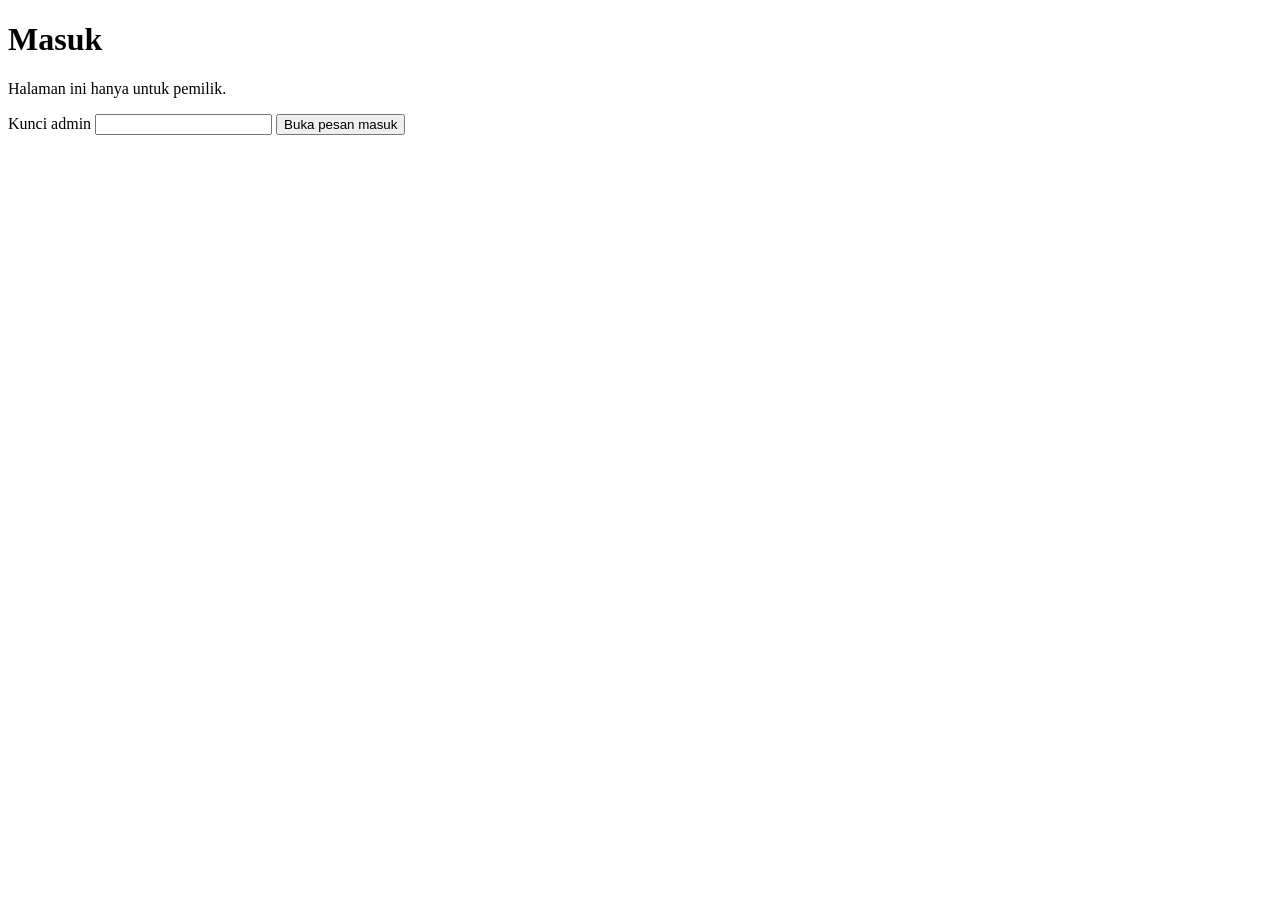
==== admin.html @ b74377b0 "Create admin.html" ====
<!DOCTYPE html>
<html lang="id"><head>
<meta charset="utf-8"><meta name="viewport" content="width=device-width,initial-scale=1">
<meta name="robots" content="noindex,nofollow">
<title>Pesan masuk</title>
<link rel="stylesheet" href="style.css">
</head><body><main>
<div id="login">
  <h1>Masuk</h1>
  <p class="sub">Halaman ini hanya untuk pemilik.</p>
  <label for="key">Kunci admin</label>
  <input id="key" type="password" autocomplete="current-password">
  <button id="masuk">Buka pesan masuk</button>
  <div class="msg" id="err" role="alert"></div>
</div>
<div id="inbox" hidden>
  <div class="bar"><h1>Pesan masuk</h1><button class="ghost" id="keluar">Keluar</button></div>
  <p class="sub" id="total"></p>
  <div id="list"></div>
</div>
</main>
<script src="config.js"></script>
<script>
const $ = id => document.getElementById(id);
const fmt = t => new Date(t).toLocaleString("id-ID", { dateStyle: "medium", timeStyle: "short" });

async function muat() {
  const key = sessionStorage.getItem("key");
  if (!key) return;
  $("err").textContent = "Memuat…";
  try {
    const r = await api({ action: "list", key });
    if (!r.ok) { sessionStorage.removeItem("key"); $("err").textContent = r.error; return; }
    $("login").hidden = true; $("inbox").hidden = false;
    $("total").textContent = r.data.length ? r.data.length + " pesan" : "Belum ada pesan. Bagikan tautan halaman kirim pesan.";
    const list = $("list"); list.textContent = "";
    r.data.forEach(m => {
      const a = document.createElement("a");
      a.className = "item"; a.href = "pesan.html?id=" + encodeURIComponent(m.id);
      const s = document.createElement("small"); s.textContent = m.dari + " · " + fmt(m.waktu);
      const p = document.createElement("p"); p.textContent = m.pesan; // textContent: aman dari XSS
      a.append(s, p); list.append(a);
    });
  } catch { $("err").textContent = "Gagal terhubung ke server."; }
}
$("masuk").onclick = () => { sessionStorage.setItem("key", $("key").value); muat(); };
$("keluar").onclick = () => { sessionStorage.removeItem("key"); location.reload(); };
muat();
</script></body></html>
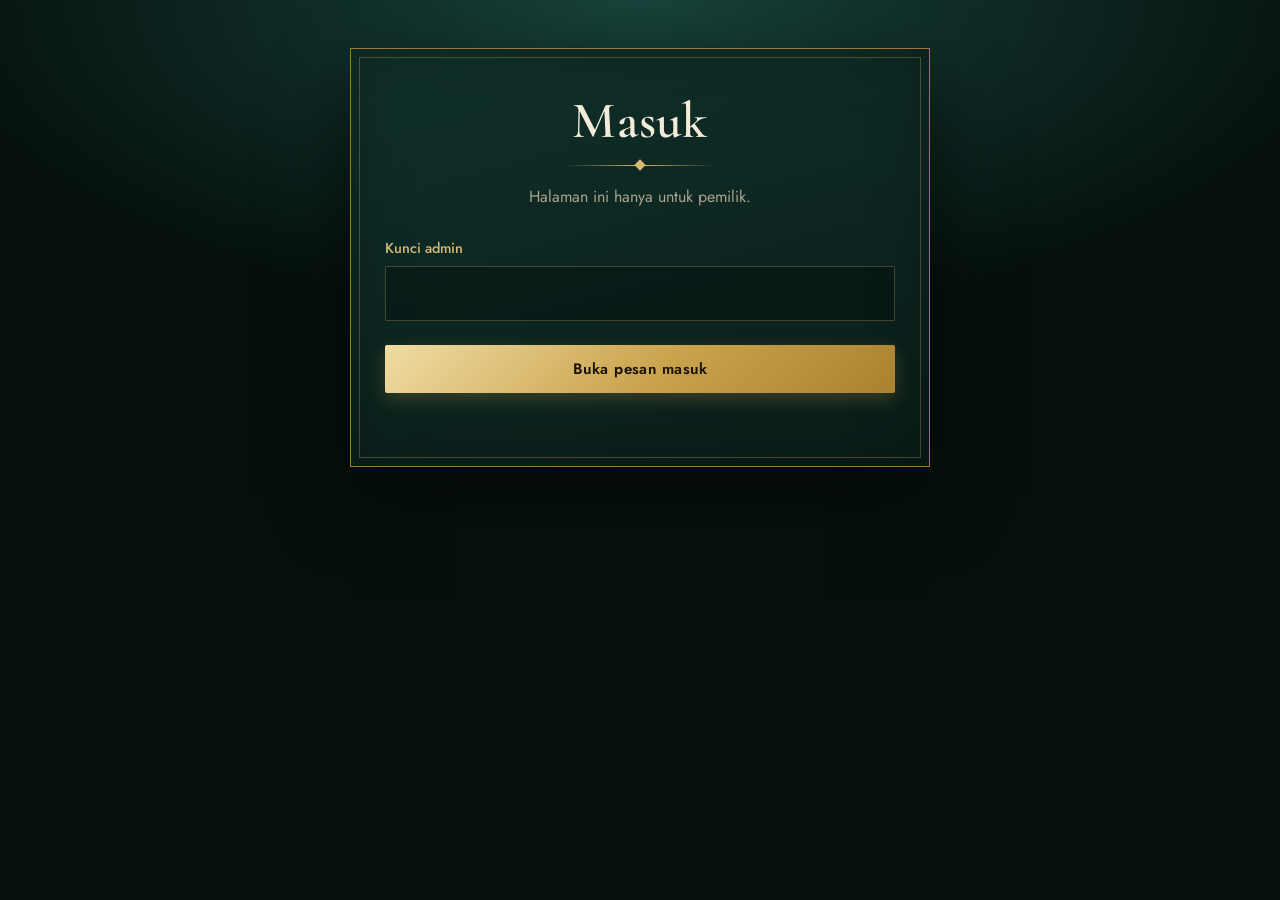
==== commit 48d5e5c2: "Update admin.html" ====
--- a/admin.html
+++ b/admin.html
@@ -3,10 +3,12 @@
 <meta charset="utf-8"><meta name="viewport" content="width=device-width,initial-scale=1">
 <meta name="robots" content="noindex,nofollow">
 <title>Pesan masuk</title>
+<link rel="stylesheet" href="https://fonts.googleapis.com/css2?family=Cinzel:wght@500&family=Cormorant+Garamond:ital,wght@0,500;0,600;1,500&family=Jost:wght@400;500;600&display=swap">
 <link rel="stylesheet" href="style.css">
 </head><body><main>
-<div id="login">
+<div id="login" class="frame">
   <h1>Masuk</h1>
+  <div class="orn" aria-hidden="true"></div>
   <p class="sub">Halaman ini hanya untuk pemilik.</p>
   <label for="key">Kunci admin</label>
   <input id="key" type="password" autocomplete="current-password">
--- a/style.css
+++ b/style.css
@@ -0,0 +1,50 @@
+:root{--ink:#06110e;--emerald:#0e2a23;--gold:#d9b872;--gold-d:#9c7a35;--ivory:#f4ebd9;--muted:#a9a38f;--line:rgba(217,184,114,.28)}
+*{box-sizing:border-box}
+html{color-scheme:dark}
+body{margin:0;min-height:100vh;display:flex;justify-content:center;align-items:flex-start;padding:48px 18px;color:var(--ivory);
+ font:400 16px/1.65 "Jost",system-ui,sans-serif;
+ background:radial-gradient(ellipse 80% 50% at 50% 0%,#17423a 0%,transparent 70%),var(--ink)}
+main{width:100%;max-width:580px}
+h1{font:600 clamp(2.3rem,7vw,3.2rem)/1.1 "Cormorant Garamond",Georgia,serif;margin:0 0 4px;letter-spacing:.005em}
+.sub{color:var(--muted);margin:0 0 26px}
+
+/* bingkai ganda emas, senada dengan gambar unduhan */
+.frame{position:relative;padding:44px 34px 36px;background:linear-gradient(165deg,#10302a,#0a1c18);
+ border:1px solid var(--gold-d);box-shadow:0 30px 70px rgba(0,0,0,.55),inset 0 0 60px rgba(0,0,0,.25);animation:rise .7s ease-out both}
+.frame::before{content:"";position:absolute;inset:8px;border:1px solid var(--line);pointer-events:none}
+.frame h1,.frame .sub{text-align:center}
+.orn{position:relative;height:1px;width:150px;margin:16px auto 18px;background:linear-gradient(90deg,transparent,var(--gold),transparent)}
+.orn::after{content:"";position:absolute;left:50%;top:-4px;width:8px;height:8px;background:var(--gold);transform:translateX(-50%) rotate(45deg)}
+@keyframes rise{from{opacity:0;transform:translateY(12px)}to{opacity:1;transform:none}}
+@media (prefers-reduced-motion:reduce){.frame{animation:none}}
+
+label{display:block;font-size:.9rem;font-weight:500;color:var(--gold);margin:18px 0 6px}
+input,textarea{width:100%;padding:13px 15px;font:inherit;color:var(--ivory);background:rgba(0,0,0,.28);border:1px solid var(--line);border-radius:2px;transition:border-color .2s,box-shadow .2s}
+input::placeholder,textarea::placeholder{color:#6f6c5e}
+textarea{min-height:160px;resize:vertical;font:500 1.2rem/1.55 "Cormorant Garamond",Georgia,serif}
+input:focus,textarea:focus{outline:none;border-color:var(--gold);box-shadow:0 0 0 3px rgba(217,184,114,.15)}
+button:focus-visible,a:focus-visible{outline:2px solid var(--gold);outline-offset:3px}
+.count{float:right;font-weight:400;color:var(--muted)}
+
+button,.btn{display:inline-block;padding:13px 26px;font:600 .95rem "Jost",sans-serif;letter-spacing:.03em;color:#1b1307;text-decoration:none;cursor:pointer;
+ background:linear-gradient(135deg,#f0dca4,#c9a24b 55%,#a9822f);border:0;border-radius:2px;box-shadow:0 6px 18px rgba(201,162,75,.25);transition:filter .2s,transform .2s}
+button:hover,.btn:hover{filter:brightness(1.08);transform:translateY(-1px)}
+button.ghost,.btn.ghost{color:var(--gold);background:none;border:1px solid var(--gold-d);box-shadow:none}
+.frame button{width:100%;margin-top:24px}
+button:disabled{opacity:.5;cursor:wait;transform:none}
+.msg{margin-top:14px;min-height:1.5em;text-align:center;color:var(--gold);font-size:.95rem}
+.hp{position:absolute;left:-9999px}
+
+/* dasbor */
+.bar{display:flex;justify-content:space-between;align-items:center;gap:10px;flex-wrap:wrap;margin-bottom:6px}
+.bar h1{font-size:2.2rem;margin:0}
+.bar button,.bar .btn{padding:9px 18px;margin:0}
+.item{display:block;position:relative;padding:18px 22px;margin-bottom:12px;color:inherit;text-decoration:none;background:linear-gradient(165deg,#10302a,#0a1c18);border:1px solid var(--line);transition:border-color .2s,transform .2s}
+.item::before{content:"";position:absolute;left:0;top:0;bottom:0;width:3px;background:linear-gradient(var(--gold),var(--gold-d))}
+.item:hover{border-color:var(--gold);transform:translateX(3px)}
+.item small{display:block;color:var(--gold);font-size:.82rem;font-weight:500}
+.item p{margin:6px 0 0;font:500 1.25rem/1.45 "Cormorant Garamond",Georgia,serif;overflow:hidden;display:-webkit-box;-webkit-line-clamp:2;-webkit-box-orient:vertical}
+
+/* halaman pesan */
+canvas{display:block;width:100%;height:auto;margin-top:18px;border:1px solid var(--gold-d);box-shadow:0 30px 70px rgba(0,0,0,.6)}
+.acts{display:flex;gap:10px}
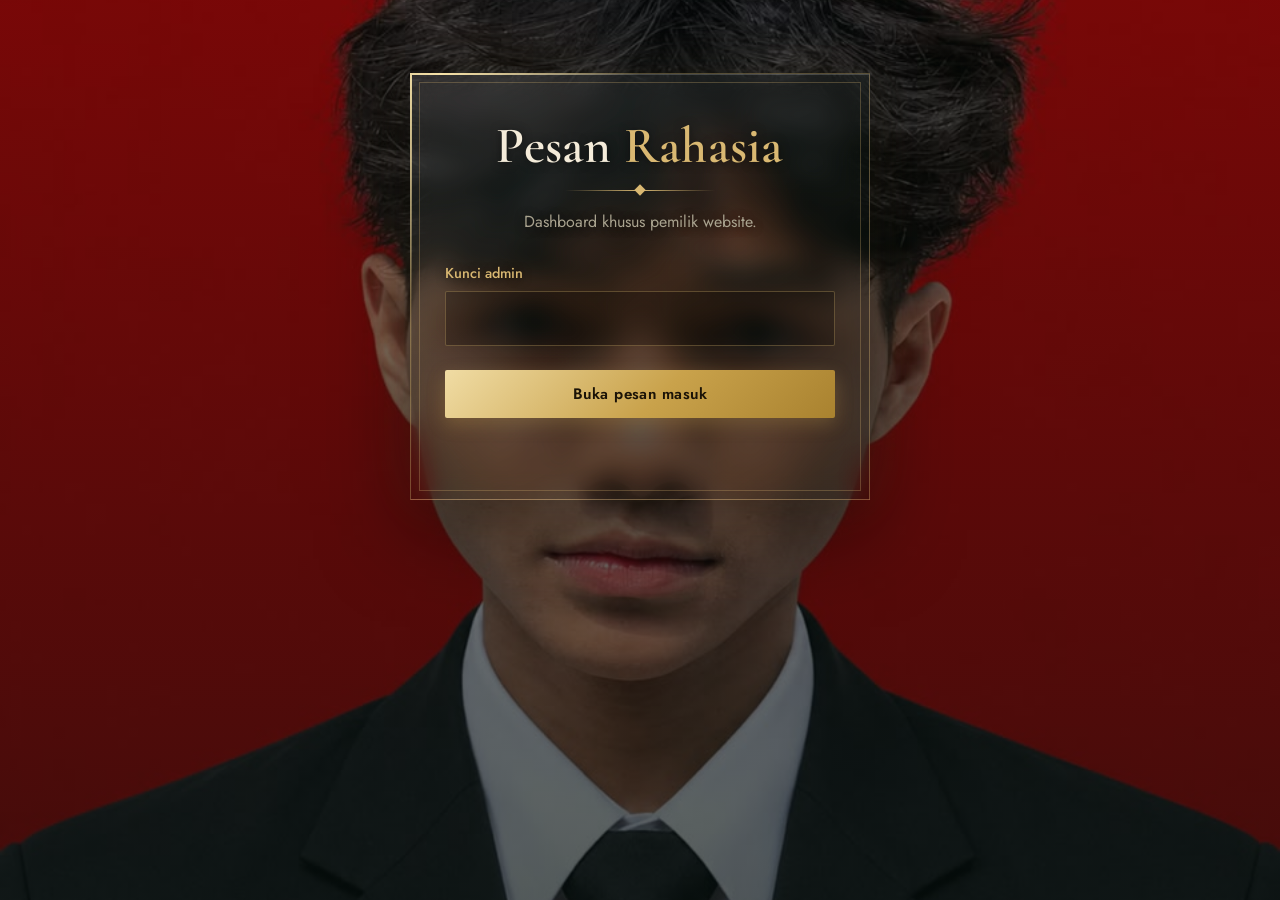
==== commit 13322f33: "Update admin.html" ====
--- a/admin.html
+++ b/admin.html
@@ -1,51 +1,685 @@
+
 <!DOCTYPE html>
-<html lang="id"><head>
-<meta charset="utf-8"><meta name="viewport" content="width=device-width,initial-scale=1">
-<meta name="robots" content="noindex,nofollow">
-<title>Pesan masuk</title>
-<link rel="stylesheet" href="https://fonts.googleapis.com/css2?family=Cinzel:wght@500&family=Cormorant+Garamond:ital,wght@0,500;0,600;1,500&family=Jost:wght@400;500;600&display=swap">
-<link rel="stylesheet" href="style.css">
-</head><body><main>
-<div id="login" class="frame">
-  <h1>Masuk</h1>
-  <div class="orn" aria-hidden="true"></div>
-  <p class="sub">Halaman ini hanya untuk pemilik.</p>
-  <label for="key">Kunci admin</label>
-  <input id="key" type="password" autocomplete="current-password">
-  <button id="masuk">Buka pesan masuk</button>
-  <div class="msg" id="err" role="alert"></div>
-</div>
-<div id="inbox" hidden>
-  <div class="bar"><h1>Pesan masuk</h1><button class="ghost" id="keluar">Keluar</button></div>
-  <p class="sub" id="total"></p>
-  <div id="list"></div>
-</div>
+<html lang="id">
+<head>
+  <meta charset="utf-8">
+  <meta name="viewport" content="width=device-width,initial-scale=1">
+  <meta name="robots" content="noindex,nofollow">
+  <title>Dashboard Pesan — Secret Letter</title>
+
+  <link rel="stylesheet" href="https://fonts.googleapis.com/css2?family=Cinzel:wght@500&family=Cormorant+Garamond:ital,wght@0,500;0,600;1,500&family=Jost:wght@400;500;600&display=swap">
+  <link rel="stylesheet" href="style.css">
+
+  <style>
+    [hidden] { display: none !important; }
+
+    .admin-wrap {
+      width: 100%;
+      animation: rise .5s ease both;
+    }
+
+    .admin-head {
+      display: flex;
+      align-items: center;
+      justify-content: space-between;
+      flex-wrap: wrap;
+      gap: 14px;
+      margin-bottom: 22px;
+    }
+
+    .admin-head h1 {
+      font-size: clamp(2rem, 6vw, 2.7rem);
+    }
+
+    .admin-head .sub {
+      margin: 8px 0 0;
+    }
+
+    .toolbar {
+      display: flex;
+      gap: 9px;
+      flex-wrap: wrap;
+      margin: 20px 0;
+    }
+
+    .toolbar button {
+      width: auto;
+      margin: 0;
+      padding: 10px 15px;
+      font-size: .85rem;
+    }
+
+    .toolbar .danger {
+      color: #fff1eb;
+      background: linear-gradient(135deg, #9d382e, #6c211d);
+      box-shadow: 0 5px 18px rgba(150, 40, 30, .2);
+    }
+
+    .toolbar .danger:disabled {
+      opacity: .4;
+    }
+
+    .stats {
+      display: grid;
+      grid-template-columns: repeat(3, minmax(0, 1fr));
+      gap: 10px;
+      margin: 20px 0;
+    }
+
+    .stat {
+      padding: 15px 12px;
+      border: 1px solid var(--line);
+      background: rgba(255,255,255,.035);
+    }
+
+    .stat strong {
+      display: block;
+      color: var(--gold);
+      font: 600 1.8rem/1.2 "Cormorant Garamond", serif;
+    }
+
+    .stat span {
+      color: var(--muted);
+      font-size: .75rem;
+    }
+
+    .select-all {
+      display: flex;
+      align-items: center;
+      gap: 10px;
+      padding: 13px 15px;
+      border: 1px solid var(--line);
+      background: rgba(0,0,0,.15);
+      color: var(--ivory);
+      cursor: pointer;
+    }
+
+    .select-all input,
+    .message-check {
+      width: 18px;
+      height: 18px;
+      min-height: auto;
+      accent-color: var(--gold);
+      cursor: pointer;
+    }
+
+    .message-list {
+      display: grid;
+      gap: 12px;
+      margin-top: 14px;
+    }
+
+    .message-card {
+      display: grid;
+      grid-template-columns: 24px minmax(0, 1fr);
+      gap: 12px;
+      padding: 17px;
+      border: 1px solid var(--line);
+      background: linear-gradient(145deg, rgba(255,255,255,.07), rgba(0,0,0,.17));
+      transition: border-color .2s, transform .2s, background .2s;
+    }
+
+    .message-card.selected {
+      border-color: var(--gold);
+      background: rgba(217,184,114,.07);
+    }
+
+    .message-check {
+      margin-top: 5px;
+    }
+
+    .message-content {
+      min-width: 0;
+    }
+
+    .message-meta {
+      display: flex;
+      justify-content: space-between;
+      align-items: flex-start;
+      flex-wrap: wrap;
+      gap: 7px;
+      color: var(--muted);
+      font-size: .76rem;
+    }
+
+    .message-type {
+      display: inline-block;
+      margin-bottom: 8px;
+      padding: 4px 8px;
+      border: 1px solid var(--line);
+      color: var(--gold);
+      font-size: .7rem;
+      letter-spacing: .05em;
+    }
+
+    .song-info {
+      margin: 7px 0;
+      color: var(--gold);
+      font-size: .85rem;
+      overflow-wrap: anywhere;
+    }
+
+    .message-text {
+      margin: 8px 0 14px;
+      color: var(--ivory);
+      font: 500 1.2rem/1.5 "Cormorant Garamond", Georgia, serif;
+      white-space: pre-wrap;
+      overflow-wrap: anywhere;
+    }
+
+    .message-actions {
+      display: flex;
+      gap: 8px;
+      flex-wrap: wrap;
+    }
+
+    .message-actions a,
+    .message-actions button {
+      display: inline-block;
+      width: auto;
+      margin: 0;
+      padding: 8px 12px;
+      font-size: .78rem;
+    }
+
+    .message-actions .delete-one {
+      color: #ffb8a8;
+      background: transparent;
+      border: 1px solid rgba(255,130,110,.4);
+      box-shadow: none;
+    }
+
+    .empty {
+      padding: 35px 20px;
+      border: 1px dashed var(--line);
+      text-align: center;
+      color: var(--muted);
+    }
+
+    .notice {
+      min-height: 1.5em;
+      margin: 12px 0;
+      color: var(--gold);
+      font-size: .9rem;
+      overflow-wrap: anywhere;
+    }
+
+    .notice.error {
+      color: #ffb3a5;
+    }
+
+    .notice.success {
+      color: #d4eab9;
+    }
+
+    .login-box {
+      max-width: 460px;
+      margin: 25px auto;
+    }
+
+    .login-box button {
+      width: 100%;
+    }
+
+    .login-box h1 {
+      text-align: center;
+    }
+
+    @media (max-width: 480px) {
+      body { padding: 24px 12px; }
+      .stats { gap: 6px; }
+      .stat { padding: 12px 8px; }
+      .stat strong { font-size: 1.5rem; }
+      .toolbar button { flex: 1 1 42%; }
+      .message-card { padding: 12px; gap: 8px; }
+    }
+
+    @media (prefers-reduced-motion: reduce) {
+      .admin-wrap { animation: none; }
+    }
+  </style>
+</head>
+
+<body>
+<main class="admin-wrap">
+
+  <!-- LOGIN -->
+  <section id="login" class="frame login-box">
+    <h1>Pesan <span style="color:var(--gold)">Rahasia</span></h1>
+    <div class="orn"></div>
+    <p class="sub" style="text-align:center">
+      Dashboard khusus pemilik website.
+    </p>
+
+    <form id="loginForm">
+      <label for="key">Kunci admin</label>
+      <input id="key" type="password"
+             autocomplete="current-password" required>
+
+      <button id="masuk" type="submit">Buka pesan masuk</button>
+      <div class="notice" id="loginNotice" role="status"></div>
+    </form>
+  </section>
+
+  <!-- DASHBOARD -->
+  <section id="inbox" hidden>
+    <header class="admin-head">
+      <div>
+        <h1>Pesan <span style="color:var(--gold)">Masuk</span></h1>
+        <p class="sub">Kelola Menfess dan Songfess kamu.</p>
+      </div>
+      <button type="button" id="keluar" class="ghost">Keluar</button>
+    </header>
+
+    <div class="stats">
+      <div class="stat">
+        <strong id="total">0</strong>
+        <span>Total pesan</span>
+      </div>
+      <div class="stat">
+        <strong id="totalMenfess">0</strong>
+        <span>Menfess</span>
+      </div>
+      <div class="stat">
+        <strong id="totalSongfess">0</strong>
+        <span>Songfess</span>
+      </div>
+    </div>
+
+    <div id="notice" class="notice" role="status" aria-live="polite"></div>
+
+    <div class="toolbar">
+      <button type="button" id="refresh" class="ghost">↻ Muat ulang</button>
+      <button type="button" id="deleteSelected" class="danger" disabled>
+        Hapus terpilih (<span id="selectedCount">0</span>)
+      </button>
+      <button type="button" id="deleteAll" class="danger">
+        Hapus semua pesan
+      </button>
+    </div>
+
+    <label class="select-all">
+      <input type="checkbox" id="selectAll">
+      <span>Pilih semua pesan yang tampil</span>
+    </label>
+
+    <div id="list" class="message-list"></div>
+
+    <div id="empty" class="empty" hidden>
+      <div style="font-size:2rem;margin-bottom:8px">✧</div>
+      Belum ada pesan yang tersimpan.
+    </div>
+  </section>
+
 </main>
+
 <script src="config.js"></script>
 <script>
-const $ = id => document.getElementById(id);
-const fmt = t => new Date(t).toLocaleString("id-ID", { dateStyle: "medium", timeStyle: "short" });
-
-async function muat() {
-  const key = sessionStorage.getItem("key");
-  if (!key) return;
-  $("err").textContent = "Memuat…";
-  try {
-    const r = await api({ action: "list", key });
-    if (!r.ok) { sessionStorage.removeItem("key"); $("err").textContent = r.error; return; }
-    $("login").hidden = true; $("inbox").hidden = false;
-    $("total").textContent = r.data.length ? r.data.length + " pesan" : "Belum ada pesan. Bagikan tautan halaman kirim pesan.";
-    const list = $("list"); list.textContent = "";
-    r.data.forEach(m => {
-      const a = document.createElement("a");
-      a.className = "item"; a.href = "pesan.html?id=" + encodeURIComponent(m.id);
-      const s = document.createElement("small"); s.textContent = m.dari + " · " + fmt(m.waktu);
-      const p = document.createElement("p"); p.textContent = m.pesan; // textContent: aman dari XSS
-      a.append(s, p); list.append(a);
+(() => {
+  "use strict";
+
+  const $ = id => document.getElementById(id);
+  const login = $("login");
+  const inbox = $("inbox");
+  const list = $("list");
+
+  let messages = [];
+  let busy = false;
+
+  function setNotice(text, type = "") {
+    const el = $("notice");
+    el.textContent = text;
+    el.className = "notice " + type;
+  }
+
+  function setLoginNotice(text) {
+    $("loginNotice").textContent = text;
+  }
+
+  function getKey() {
+    return sessionStorage.getItem("key") || "";
+  }
+
+  function getId(message) {
+    return String(message.id ?? "");
+  }
+
+  function selectedIds() {
+    return [...document.querySelectorAll(".message-check:checked")]
+      .map(el => el.value)
+      .filter(Boolean);
+  }
+
+  function updateSelection() {
+    const checked = selectedIds();
+    $("selectedCount").textContent = checked.length;
+    $("deleteSelected").disabled = checked.length === 0 || busy;
+
+    const allChecks = [...document.querySelectorAll(".message-check")];
+    $("selectAll").checked =
+      allChecks.length > 0 && allChecks.every(el => el.checked);
+    $("selectAll").indeterminate =
+      checked.length > 0 && checked.length < allChecks.length;
+
+    allChecks.forEach(el => {
+      el.closest(".message-card")?.classList.toggle("selected", el.checked);
     });
-  } catch { $("err").textContent = "Gagal terhubung ke server."; }
-}
-$("masuk").onclick = () => { sessionStorage.setItem("key", $("key").value); muat(); };
-$("keluar").onclick = () => { sessionStorage.removeItem("key"); location.reload(); };
-muat();
-</script></body></html>
+  }
+
+  function fmt(value) {
+    if (!value) return "Waktu tidak tersedia";
+
+    const date = new Date(value);
+    if (Number.isNaN(date.getTime())) return String(value);
+
+    return date.toLocaleString("id-ID", {
+      dateStyle: "medium",
+      timeStyle: "short"
+    });
+  }
+
+  function isSong(message) {
+    const kind = String(message.jenis || message.tipe || "").toLowerCase();
+    return kind === "songfess" ||
+      Boolean(message.lagu || message.penyanyi);
+  }
+
+  function updateStats() {
+    $("total").textContent = messages.length;
+    $("totalSongfess").textContent = messages.filter(isSong).length;
+    $("totalMenfess").textContent = messages.length -
+      messages.filter(isSong).length;
+  }
+
+  function render() {
+    list.replaceChildren();
+    $("empty").hidden = messages.length > 0;
+    updateStats();
+
+    messages.forEach(message => {
+      const id = getId(message);
+      const card = document.createElement("article");
+      card.className = "message-card";
+
+      const check = document.createElement("input");
+      check.type = "checkbox";
+      check.className = "message-check";
+      check.value = id;
+      check.setAttribute("aria-label", "Pilih pesan " + id);
+      check.addEventListener("change", updateSelection);
+
+      const content = document.createElement("div");
+      content.className = "message-content";
+
+      const type = document.createElement("span");
+      type.className = "message-type";
+      type.textContent = isSong(message) ? "♫ SONGFESS" : "✉ MENFESS";
+
+      const meta = document.createElement("div");
+      meta.className = "message-meta";
+
+      const sender = document.createElement("span");
+      sender.textContent = "Dari: " + (message.dari || "Anonim");
+
+      const time = document.createElement("span");
+      time.textContent = fmt(message.waktu);
+
+      meta.append(sender, time);
+
+      content.append(type, meta);
+
+      if (isSong(message)) {
+        const songInfo = document.createElement("div");
+        songInfo.className = "song-info";
+        songInfo.textContent =
+          "♫ " + (message.lagu || "Judul lagu tidak tersedia") +
+          (message.penyanyi ? " — " + message.penyanyi : "");
+        content.append(songInfo);
+      }
+
+      const text = document.createElement("p");
+      text.className = "message-text";
+      text.textContent = message.pesan || "(Pesan kosong)";
+      content.append(text);
+
+      const actions = document.createElement("div");
+      actions.className = "message-actions";
+
+      const detail = document.createElement("a");
+      detail.className = "btn ghost";
+      detail.href = "pesan.html?id=" + encodeURIComponent(id);
+      detail.textContent = "Lihat detail";
+      actions.append(detail);
+
+      const del = document.createElement("button");
+      del.type = "button";
+      del.className = "delete-one";
+      del.textContent = "Hapus";
+      del.addEventListener("click", () => deleteOne(id));
+      actions.append(del);
+
+      content.append(actions);
+      card.append(check, content);
+      list.append(card);
+    });
+
+    $("selectAll").checked = false;
+    $("selectAll").indeterminate = false;
+    updateSelection();
+  }
+
+  async function loadMessages() {
+    if (busy) return;
+
+    busy = true;
+    $("refresh").disabled = true;
+    setNotice("Memuat pesan...");
+
+    try {
+      const result = await api({ action: "list", key: getKey() });
+
+      if (!result || !result.ok) {
+        if (result && /kunci|admin|login|akses/i.test(result.error || "")) {
+          sessionStorage.removeItem("key");
+          inbox.hidden = true;
+          login.hidden = false;
+          setLoginNotice(result.error || "Akses ditolak.");
+          return;
+        }
+
+        setNotice(result?.error || "Gagal memuat pesan.", "error");
+        return;
+      }
+
+      messages = Array.isArray(result.data) ? result.data : [];
+      render();
+      setNotice("Pesan berhasil dimuat.", "success");
+    } catch (error) {
+      console.error(error);
+      setNotice("Tidak dapat terhubung ke server.", "error");
+    } finally {
+      busy = false;
+      $("refresh").disabled = false;
+      updateSelection();
+    }
+  }
+
+  async function deleteOne(id) {
+    if (!id) {
+      setNotice("ID pesan tidak tersedia.", "error");
+      return;
+    }
+
+    if (!confirm("Hapus pesan ini secara permanen?")) return;
+    if (busy) return;
+
+    busy = true;
+    setNotice("Menghapus pesan...");
+
+    try {
+      const result = await api({
+        action: "delete",
+        key: getKey(),
+        id: id
+      });
+
+      if (!result || !result.ok) {
+        setNotice(result?.error || "Pesan gagal dihapus.", "error");
+        return;
+      }
+
+      messages = messages.filter(m => getId(m) !== id);
+      render();
+      setNotice("Pesan berhasil dihapus.", "success");
+    } catch (error) {
+      console.error(error);
+      setNotice("Gagal menghubungi server saat menghapus.", "error");
+    } finally {
+      busy = false;
+      updateSelection();
+    }
+  }
+
+  async function deleteMany(ids, deleteAll = false) {
+    if (busy) return;
+
+    if (!ids.length) {
+      setNotice("Pilih minimal satu pesan terlebih dahulu.", "error");
+      return;
+    }
+
+    const confirmation = deleteAll
+      ? "PERINGATAN: Hapus SEMUA " + ids.length +
+        " pesan secara permanen? Tindakan ini tidak dapat dibatalkan."
+      : "Hapus " + ids.length + " pesan yang dipilih secara permanen?";
+
+    if (!confirm(confirmation)) return;
+
+    busy = true;
+    $("deleteSelected").disabled = true;
+    $("deleteAll").disabled = true;
+    $("refresh").disabled = true;
+    setNotice("Menghapus pesan yang dipilih...");
+
+    try {
+      /*
+       * Backend wajib mendukung action deleteMany.
+       * Jangan mengganti ini dengan penghapusan lokal saja.
+       */
+      const result = await api({
+        action: "deleteMany",
+        key: getKey(),
+        ids: ids,
+        deleteAll: deleteAll
+      });
+
+      if (!result || !result.ok) {
+        setNotice(
+          result?.error ||
+          "Server belum mendukung penghapusan massal. Perbarui backend Apps Script.",
+          "error"
+        );
+        return;
+      }
+
+      setNotice(
+        "Berhasil menghapus " + (result.deleted ?? ids.length) + " pesan.",
+        "success"
+      );
+
+      await loadMessages();
+    } catch (error) {
+      console.error(error);
+      setNotice("Gagal menghubungi server. Tidak ada perubahan lokal yang diasumsikan.", "error");
+    } finally {
+      busy = false;
+      $("deleteAll").disabled = false;
+      $("refresh").disabled = false;
+      updateSelection();
+    }
+  }
+
+  $("selectAll").addEventListener("change", event => {
+    document.querySelectorAll(".message-check").forEach(el => {
+      el.checked = event.target.checked;
+    });
+    updateSelection();
+  });
+
+  $("deleteSelected").addEventListener("click", () => {
+    deleteMany(selectedIds(), false);
+  });
+
+  $("deleteAll").addEventListener("click", () => {
+    deleteMany(messages.map(getId).filter(Boolean), true);
+  });
+
+  $("refresh").addEventListener("click", loadMessages);
+
+  $("loginForm").addEventListener("submit", async event => {
+    event.preventDefault();
+
+    const key = $("key").value.trim();
+    if (!key) {
+      setLoginNotice("Masukkan kunci admin.");
+      return;
+    }
+
+    sessionStorage.setItem("key", key);
+    setLoginNotice("Memeriksa akses...");
+
+    try {
+      const result = await api({ action: "list", key });
+
+      if (!result || !result.ok) {
+        sessionStorage.removeItem("key");
+        setLoginNotice(result?.error || "Kunci admin tidak valid.");
+        return;
+      }
+
+      messages = Array.isArray(result.data) ? result.data : [];
+      login.hidden = true;
+      inbox.hidden = false;
+      render();
+      setNotice("Berhasil masuk ke dashboard.", "success");
+    } catch (error) {
+      console.error(error);
+      sessionStorage.removeItem("key");
+      setLoginNotice("Server tidak dapat dihubungi.");
+    }
+  });
+
+  $("keluar").addEventListener("click", () => {
+    sessionStorage.removeItem("key");
+    messages = [];
+    inbox.hidden = true;
+    login.hidden = false;
+    $("key").value = "";
+    setLoginNotice("Kamu telah keluar.");
+  });
+
+  async function start() {
+    if (!getKey()) return;
+
+    try {
+      const result = await api({ action: "list", key: getKey() });
+
+      if (result && result.ok) {
+        messages = Array.isArray(result.data) ? result.data : [];
+        login.hidden = true;
+        inbox.hidden = false;
+        render();
+      } else {
+        sessionStorage.removeItem("key");
+      }
+    } catch (error) {
+      console.error(error);
+      setLoginNotice("Gagal memeriksa sesi. Silakan masuk kembali.");
+    }
+  }
+
+  start();
+})();
+</script>
+</body>
+</html>
--- a/style.css
+++ b/style.css
@@ -2,24 +2,36 @@
 *{box-sizing:border-box}
 html{color-scheme:dark}
 body{margin:0;min-height:100vh;display:flex;justify-content:center;align-items:flex-start;padding:48px 18px;color:var(--ivory);
- font:400 16px/1.65 "Jost",system-ui,sans-serif;
- background:radial-gradient(ellipse 80% 50% at 50% 0%,#17423a 0%,transparent 70%),var(--ink)}
+ font:400 16px/1.65 "Jost",system-ui,sans-serif;background:var(--ink)}
+/* Latar: letakkan file background.jpg di folder yang sama dengan index.html */
+body::before{content:"";position:fixed;inset:0;z-index:-1;
+ background:linear-gradient(rgba(6,17,14,.40),rgba(6,17,14,.68)),url("background.jpg") center/cover no-repeat,
+ radial-gradient(ellipse 80% 50% at 50% 0%,#17423a 0%,transparent 70%),var(--ink)}
 main{width:100%;max-width:580px}
 h1{font:600 clamp(2.3rem,7vw,3.2rem)/1.1 "Cormorant Garamond",Georgia,serif;margin:0 0 4px;letter-spacing:.005em}
 .sub{color:var(--muted);margin:0 0 26px}
 
 /* bingkai ganda emas, senada dengan gambar unduhan */
-.frame{position:relative;padding:44px 34px 36px;background:linear-gradient(165deg,#10302a,#0a1c18);
- border:1px solid var(--gold-d);box-shadow:0 30px 70px rgba(0,0,0,.55),inset 0 0 60px rgba(0,0,0,.25);animation:rise .7s ease-out both}
+.frame{position:relative;padding:44px 34px 36px;border:1px solid rgba(217,184,114,.35);
+ background:linear-gradient(155deg,rgba(255,255,255,.10),rgba(10,28,24,.22) 45%,rgba(6,17,14,.34));
+ -webkit-backdrop-filter:blur(12px) saturate(140%);backdrop-filter:blur(12px) saturate(140%);
+ box-shadow:0 30px 80px rgba(0,0,0,.5),0 0 60px rgba(217,184,114,.10),inset 0 1px 0 rgba(255,255,255,.18);
+ text-shadow:0 1px 10px rgba(0,0,0,.55);animation:rise .7s ease-out both}
 .frame::before{content:"";position:absolute;inset:8px;border:1px solid var(--line);pointer-events:none}
 .frame h1,.frame .sub{text-align:center}
 .orn{position:relative;height:1px;width:150px;margin:16px auto 18px;background:linear-gradient(90deg,transparent,var(--gold),transparent)}
 .orn::after{content:"";position:absolute;left:50%;top:-4px;width:8px;height:8px;background:var(--gold);transform:translateX(-50%) rotate(45deg)}
+@property --a{syntax:"<angle>";initial-value:0deg;inherits:false}
+.frame::after{content:"";position:absolute;inset:-1px;padding:2px;pointer-events:none;
+ background:conic-gradient(from var(--a),transparent 0 62%,rgba(217,184,114,.15) 74%,#f6e2a8 88%,transparent 100%);
+ -webkit-mask:linear-gradient(#000 0 0) content-box,linear-gradient(#000 0 0);-webkit-mask-composite:xor;
+ mask:linear-gradient(#000 0 0) content-box exclude,linear-gradient(#000 0 0);animation:putar 7s linear infinite}
+@keyframes putar{to{--a:360deg}}
 @keyframes rise{from{opacity:0;transform:translateY(12px)}to{opacity:1;transform:none}}
-@media (prefers-reduced-motion:reduce){.frame{animation:none}}
+@media (prefers-reduced-motion:reduce){.frame,.frame::after{animation:none}}
 
 label{display:block;font-size:.9rem;font-weight:500;color:var(--gold);margin:18px 0 6px}
-input,textarea{width:100%;padding:13px 15px;font:inherit;color:var(--ivory);background:rgba(0,0,0,.28);border:1px solid var(--line);border-radius:2px;transition:border-color .2s,box-shadow .2s}
+input,textarea{width:100%;padding:13px 15px;font:inherit;color:var(--ivory);background:rgba(0,0,0,.22);border:1px solid rgba(217,184,114,.30);border-radius:2px;transition:border-color .2s,box-shadow .2s}
 input::placeholder,textarea::placeholder{color:#6f6c5e}
 textarea{min-height:160px;resize:vertical;font:500 1.2rem/1.55 "Cormorant Garamond",Georgia,serif}
 input:focus,textarea:focus{outline:none;border-color:var(--gold);box-shadow:0 0 0 3px rgba(217,184,114,.15)}
@@ -39,7 +51,7 @@
 .bar{display:flex;justify-content:space-between;align-items:center;gap:10px;flex-wrap:wrap;margin-bottom:6px}
 .bar h1{font-size:2.2rem;margin:0}
 .bar button,.bar .btn{padding:9px 18px;margin:0}
-.item{display:block;position:relative;padding:18px 22px;margin-bottom:12px;color:inherit;text-decoration:none;background:linear-gradient(165deg,#10302a,#0a1c18);border:1px solid var(--line);transition:border-color .2s,transform .2s}
+.item{display:block;position:relative;padding:18px 22px;margin-bottom:12px;color:inherit;text-decoration:none;background:linear-gradient(155deg,rgba(255,255,255,.08),rgba(6,17,14,.32));-webkit-backdrop-filter:blur(10px);backdrop-filter:blur(10px);border:1px solid var(--line);transition:border-color .2s,transform .2s}
 .item::before{content:"";position:absolute;left:0;top:0;bottom:0;width:3px;background:linear-gradient(var(--gold),var(--gold-d))}
 .item:hover{border-color:var(--gold);transform:translateX(3px)}
 .item small{display:block;color:var(--gold);font-size:.82rem;font-weight:500}
@@ -48,3 +60,9 @@
 /* halaman pesan */
 canvas{display:block;width:100%;height:auto;margin-top:18px;border:1px solid var(--gold-d);box-shadow:0 30px 70px rgba(0,0,0,.6)}
 .acts{display:flex;gap:10px}
+
+/* kolom jawaban & pilihan ukuran (halaman pesan) */
+.panel{padding:22px 24px 26px;margin-top:16px}
+select{width:100%;padding:13px 15px;font:inherit;color:var(--ivory);background:rgba(0,0,0,.35);border:1px solid rgba(217,184,114,.30);border-radius:2px}
+select:focus{outline:none;border-color:var(--gold);box-shadow:0 0 0 3px rgba(217,184,114,.15)}
+option{background:#0a1c18}
